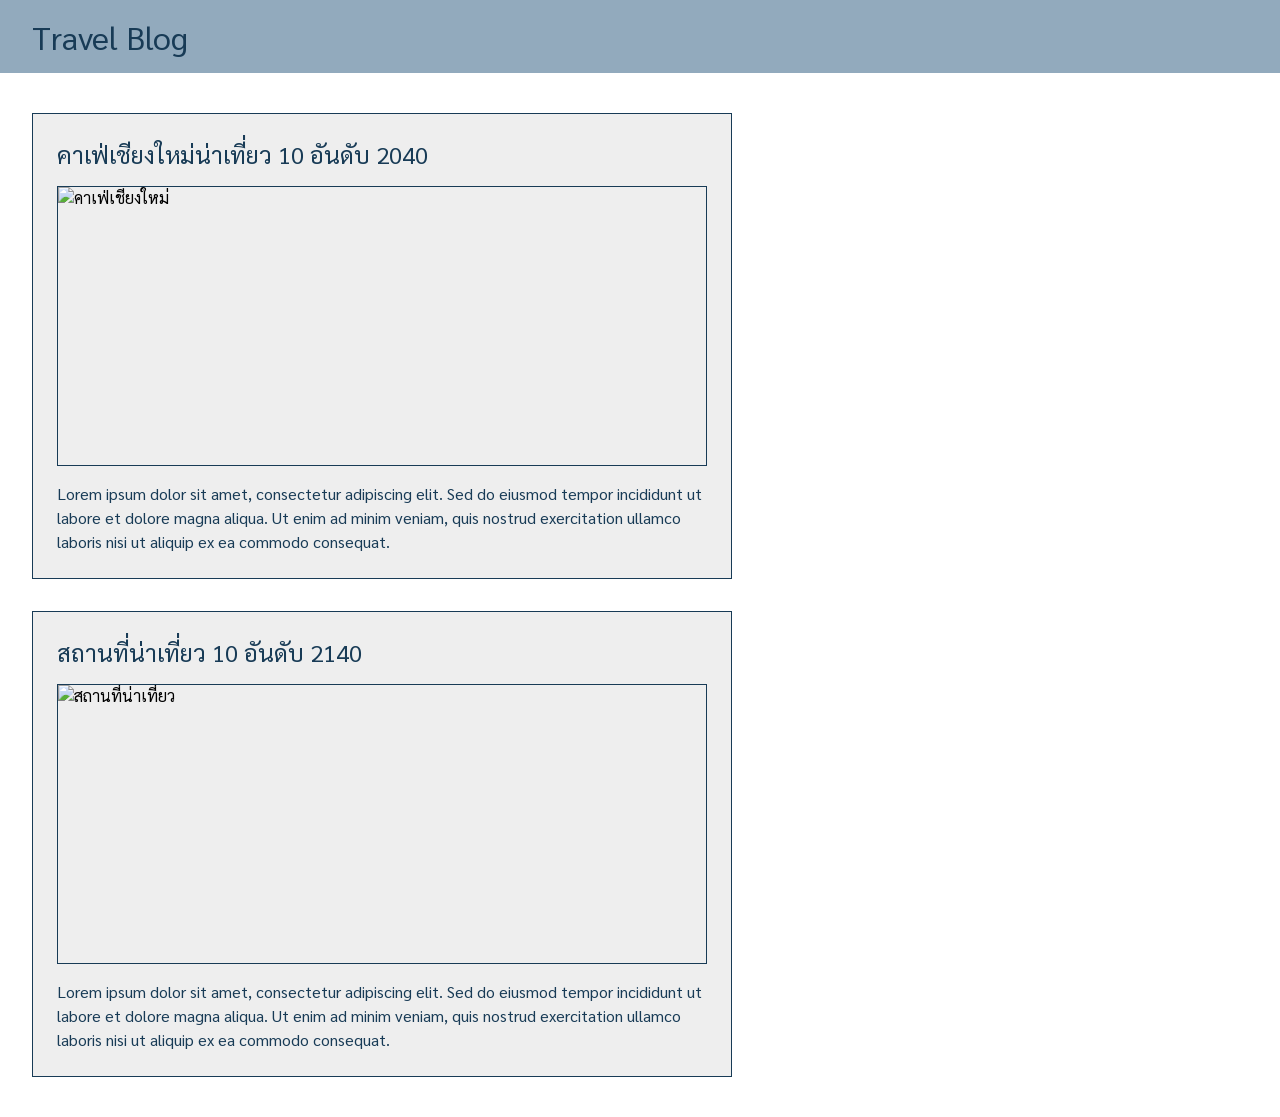
==== ex-1/index.html @ b8b29b1b "feat: add new travel page" ====
<!DOCTYPE html>
<html lang="th">

<head>
  <meta charset="UTF-8" />
  <meta http-equiv="X-UA-Compatible" content="IE=edge" />
  <meta name="viewport" content="width=device-width, initial-scale=1.0" />
  <link rel="preconnect" href="https://fonts.googleapis.com">
  <link rel="preconnect" href="https://fonts.gstatic.com" crossorigin>
  <link href="https://fonts.googleapis.com/css2?family=Sarabun&display=swap" rel="stylesheet">
  <link rel="stylesheet" href="./style.css" />
  <title>CSS Direction and Box Model - Ex 1</title>
</head>

<body>
  <header class="header">
    <h1>Travel Blog</h1>
  </header>

  <main class="main">
    <article class="blog-card">
      <h2>คาเฟ่เชียงใหม่น่าเที่ยว 10 อันดับ 2040</h2>
      <img class="blog-image" src="./image.jpeg" alt="คาเฟ่เชียงใหม่" />
      <p class="blog-description">
        Lorem ipsum dolor sit amet, consectetur adipiscing elit. Sed do eiusmod tempor incididunt ut labore et dolore
        magna aliqua. Ut enim ad minim veniam, quis nostrud exercitation ullamco laboris nisi ut aliquip ex ea commodo
        consequat.
      </p>
    </article>

    <article class="blog-card">
      <h2>สถานที่น่าเที่ยว 10 อันดับ 2140</h2>
      <img class="blog-image" src="./image.jpeg" alt="สถานที่น่าเที่ยว" />
      <p class="blog-description">
        Lorem ipsum dolor sit amet, consectetur adipiscing elit. Sed do eiusmod tempor incididunt ut labore et dolore
        magna aliqua. Ut enim ad minim veniam, quis nostrud exercitation ullamco laboris nisi ut aliquip ex ea commodo
        consequat.
      </p>
    </article>
  </main>
</body>

</html>
---- ex-1/style.css ----
/* Start coding here */

* {
  box-sizing: border-box;
  margin: 0;
  padding: 0;
}

body {
  font-family: "Sarabun", sans-serif;
  background-color: #ffffff;
}

.header {
  background-color: #92aabd;
  padding: 16px 32px;
}

.header h1 {
  color: #183b56;
  font-size: 32px;
  font-weight: 400;
}

.main {
  padding: 40px 32px;
  display: flex;
  flex-direction: column;
  gap: 32px;
  align-items: flex-start;
}

.blog-card {
  width: 700px;
  background-color: #eeeeee;
  border: 1px solid #183b56;
  padding: 24px;
}

.blog-card h2 {
  color: #183b56;
  font-size: 24px;
  font-weight: 400;
  margin-bottom: 16px;
}

.blog-image {
  display: block;
  width: 100%;
  height: 280px;
  object-fit: cover;
  border: 1px solid #183b56;
  margin-bottom: 16px;
}

.blog-description {
  color: #183b56;
  font-size: 16px;
  line-height: 1.5;
}
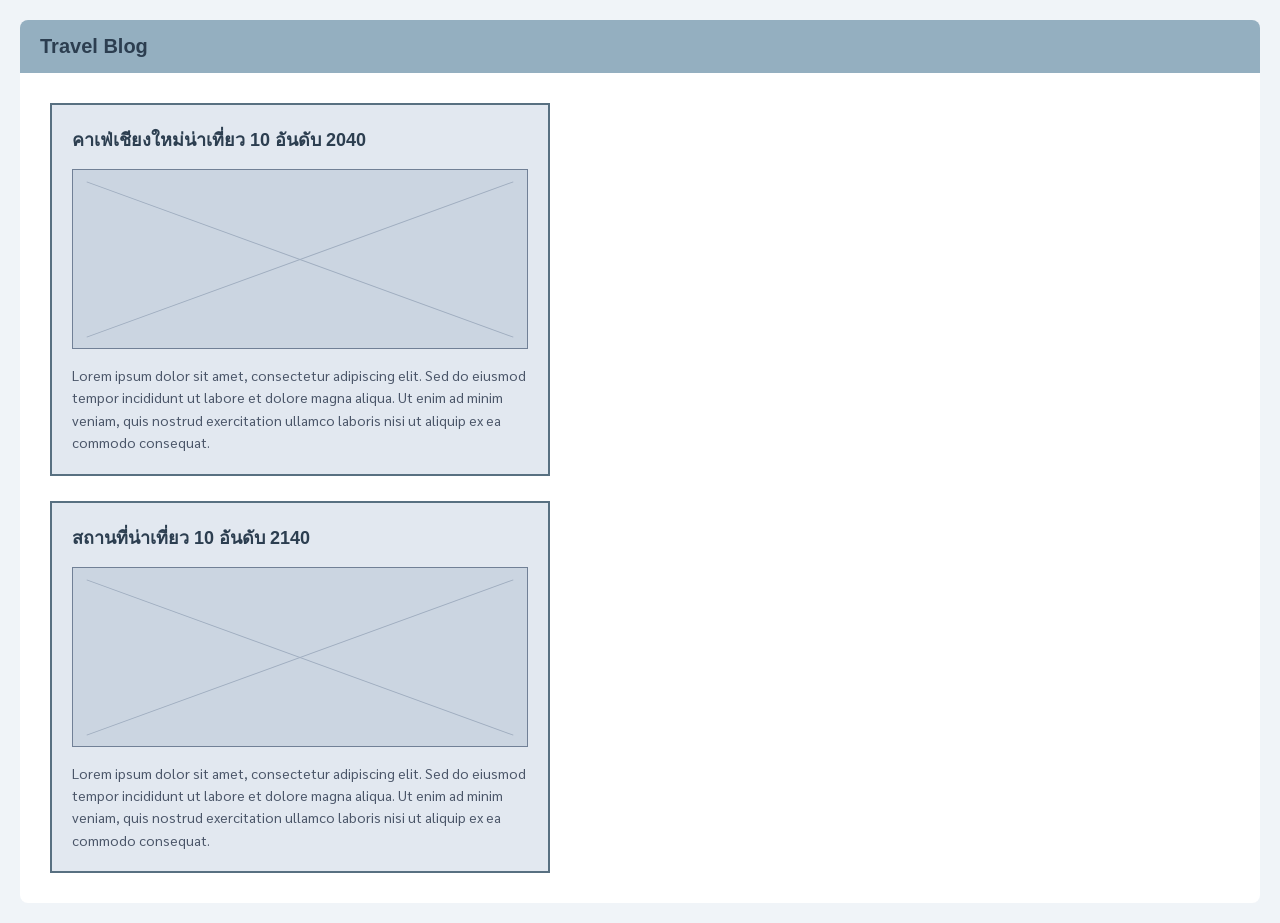
==== commit 3b8e782a: "feat: complete exercise 2 box model" ====
--- a/ex-1/index.html
+++ b/ex-1/index.html
@@ -1,5 +1,5 @@
 <!DOCTYPE html>
-<html lang="th">
+<html lang="en">
 
 <head>
   <meta charset="UTF-8" />
@@ -13,31 +13,27 @@
 </head>
 
 <body>
-  <header class="header">
-    <h1>Travel Blog</h1>
-  </header>
+  <div class="blog-header">
+    Travel Blog
+  </div>
 
-  <main class="main">
-    <article class="blog-card">
-      <h2>คาเฟ่เชียงใหม่น่าเที่ยว 10 อันดับ 2040</h2>
-      <img class="blog-image" src="./image.jpeg" alt="คาเฟ่เชียงใหม่" />
+  <div class="blog-container">
+    <div class="blog-card">
+      <h3 class="blog-title">คาเฟ่เชียงใหม่น่าเที่ยว 10 อันดับ 2040</h3>
+      <div class="image-placeholder"></div>
       <p class="blog-description">
-        Lorem ipsum dolor sit amet, consectetur adipiscing elit. Sed do eiusmod tempor incididunt ut labore et dolore
-        magna aliqua. Ut enim ad minim veniam, quis nostrud exercitation ullamco laboris nisi ut aliquip ex ea commodo
-        consequat.
+        Lorem ipsum dolor sit amet, consectetur adipiscing elit. Sed do eiusmod tempor incididunt ut labore et dolore magna aliqua. Ut enim ad minim veniam, quis nostrud exercitation ullamco laboris nisi ut aliquip ex ea commodo consequat.
       </p>
-    </article>
+    </div>
 
-    <article class="blog-card">
-      <h2>สถานที่น่าเที่ยว 10 อันดับ 2140</h2>
-      <img class="blog-image" src="./image.jpeg" alt="สถานที่น่าเที่ยว" />
+    <div class="blog-card">
+      <h3 class="blog-title">สถานที่น่าเที่ยว 10 อันดับ 2140</h3>
+      <div class="image-placeholder"></div>
       <p class="blog-description">
-        Lorem ipsum dolor sit amet, consectetur adipiscing elit. Sed do eiusmod tempor incididunt ut labore et dolore
-        magna aliqua. Ut enim ad minim veniam, quis nostrud exercitation ullamco laboris nisi ut aliquip ex ea commodo
-        consequat.
+        Lorem ipsum dolor sit amet, consectetur adipiscing elit. Sed do eiusmod tempor incididunt ut labore et dolore magna aliqua. Ut enim ad minim veniam, quis nostrud exercitation ullamco laboris nisi ut aliquip ex ea commodo consequat.
       </p>
-    </article>
-  </main>
+    </div>
+  </div>
 </body>
 
 </html>
--- a/ex-1/style.css
+++ b/ex-1/style.css
@@ -1,5 +1,3 @@
-/* Start coding here */
-
 * {
   box-sizing: border-box;
   margin: 0;
@@ -7,54 +5,73 @@
 }
 
 body {
-  font-family: "Sarabun", sans-serif;
-  background-color: #ffffff;
+  font-family: 'Sarabun', sans-serif;
+  background-color: #f0f4f8;
+  padding: 20px;
 }
 
-.header {
-  background-color: #92aabd;
-  padding: 16px 32px;
+.blog-header {
+  background-color: #94afc0;
+  color: #2c3e50;
+  padding: 15px 20px;
+  font-size: 20px;
+  font-weight: bold;
+  border-top-left-radius: 8px;
+  border-top-right-radius: 8px;
 }
 
-.header h1 {
-  color: #183b56;
-  font-size: 32px;
-  font-weight: 400;
-}
-
-.main {
-  padding: 40px 32px;
+.blog-container {
+  background-color: white;
+  padding: 30px;
+  border-bottom-left-radius: 8px;
+  border-bottom-right-radius: 8px;
   display: flex;
   flex-direction: column;
-  gap: 32px;
-  align-items: flex-start;
+  gap: 25px;
 }
 
 .blog-card {
-  width: 700px;
-  background-color: #eeeeee;
-  border: 1px solid #183b56;
-  padding: 24px;
+  border: 2px solid #587081;
+  background-color: #e2e8f0;
+  padding: 20px;
+  max-width: 500px;
 }
 
-.blog-card h2 {
-  color: #183b56;
-  font-size: 24px;
-  font-weight: 400;
-  margin-bottom: 16px;
+.blog-title {
+  font-size: 18px;
+  color: #2c3e50;
+  margin-bottom: 15px;
 }
 
-.blog-image {
-  display: block;
+.image-placeholder {
   width: 100%;
-  height: 280px;
-  object-fit: cover;
-  border: 1px solid #183b56;
-  margin-bottom: 16px;
+  height: 180px;
+  border: 1px solid #718096;
+  margin-bottom: 15px;
+  position: relative;
+  background-color: #cbd5e1;
+}
+
+.image-placeholder::before,
+.image-placeholder::after {
+  content: "";
+  position: absolute;
+  width: 100%;
+  height: 1px;
+  background-color: #a0aec0;
+  top: 50%;
+}
+
+.image-placeholder::before {
+  transform: rotate(20deg);
+}
+
+.image-placeholder::after {
+  transform: rotate(-20deg);
 }
 
 .blog-description {
-  color: #183b56;
-  font-size: 16px;
-  line-height: 1.5;
+  font-size: 14px;
+  color: #4a5568;
+  line-height: 1.6;
 }
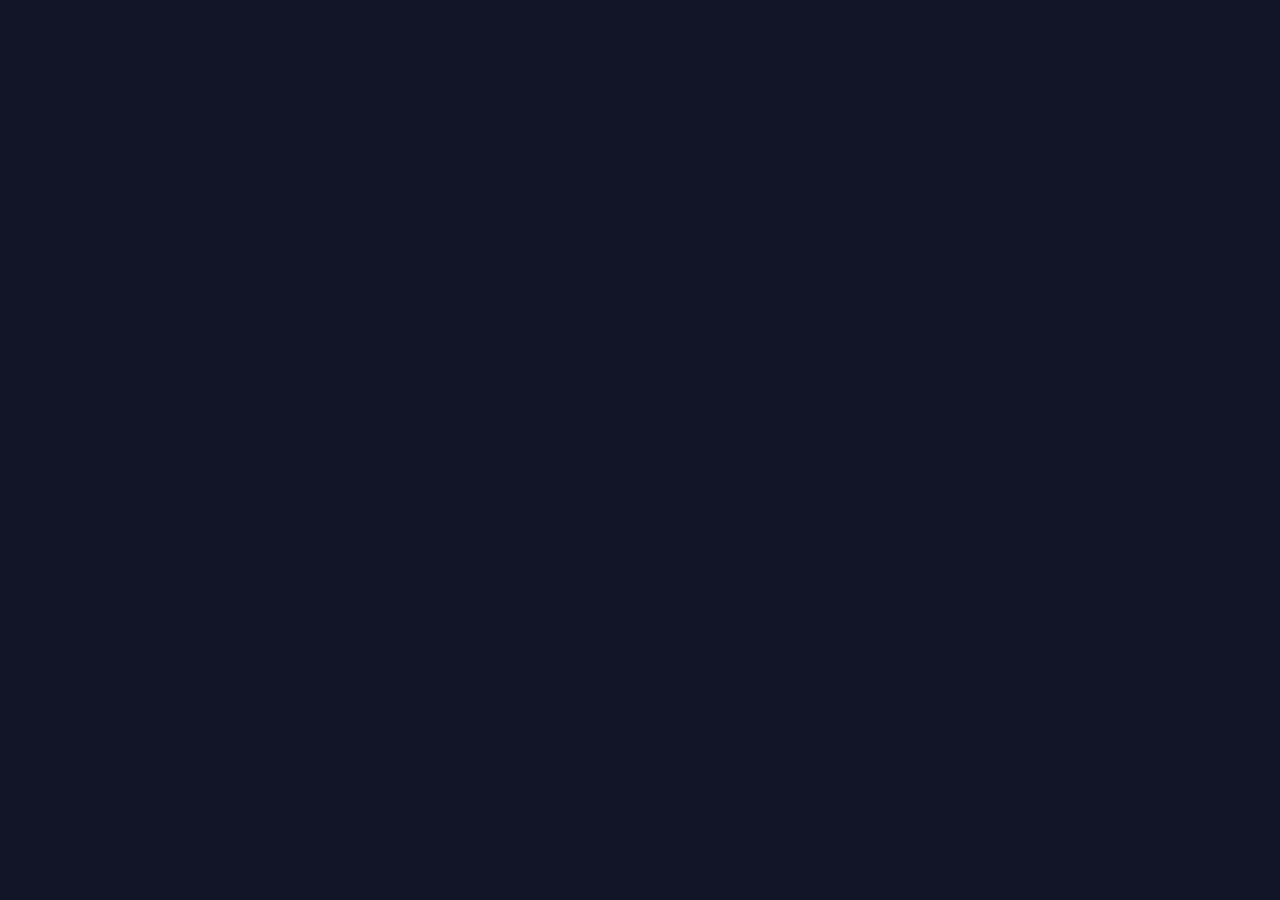
==== commit 9dea4af4: "feat/CSSDirection" ====
--- a/ex-1/index.html
+++ b/ex-1/index.html
@@ -13,27 +13,7 @@
 </head>
 
 <body>
-  <div class="blog-header">
-    Travel Blog
-  </div>
-
-  <div class="blog-container">
-    <div class="blog-card">
-      <h3 class="blog-title">คาเฟ่เชียงใหม่น่าเที่ยว 10 อันดับ 2040</h3>
-      <div class="image-placeholder"></div>
-      <p class="blog-description">
-        Lorem ipsum dolor sit amet, consectetur adipiscing elit. Sed do eiusmod tempor incididunt ut labore et dolore magna aliqua. Ut enim ad minim veniam, quis nostrud exercitation ullamco laboris nisi ut aliquip ex ea commodo consequat.
-      </p>
-    </div>
-
-    <div class="blog-card">
-      <h3 class="blog-title">สถานที่น่าเที่ยว 10 อันดับ 2140</h3>
-      <div class="image-placeholder"></div>
-      <p class="blog-description">
-        Lorem ipsum dolor sit amet, consectetur adipiscing elit. Sed do eiusmod tempor incididunt ut labore et dolore magna aliqua. Ut enim ad minim veniam, quis nostrud exercitation ullamco laboris nisi ut aliquip ex ea commodo consequat.
-      </p>
-    </div>
-  </div>
+  <!-- Start coding here -->
 </body>
 
-</html>
+</html>
--- a/ex-1/style.css
+++ b/ex-1/style.css
@@ -1,77 +1,86 @@
+/* 1. Reset ค่าพื้นฐานและตั้งฟอนต์ภาษาไทย */
 * {
-  box-sizing: border-box;
-  margin: 0;
-  padding: 0;
+    box-sizing: border-box;
+    margin: 0;
+    padding: 0;
 }
 
 body {
-  font-family: 'Sarabun', sans-serif;
-  background-color: #f0f4f8;
-  padding: 20px;
+    background-color: #0d1527; /* พื้นหลังสีเข้มด้านนอกตามระบบการเรียน */
+    font-family: 'Sarabun', sans-serif;
+    display: flex;
+    justify-content: center;
+    padding: 40px 20px;
 }
 
-.blog-header {
-  background-color: #94afc0;
-  color: #2c3e50;
-  padding: 15px 20px;
-  font-size: 20px;
-  font-weight: bold;
-  border-top-left-radius: 8px;
-  border-top-right-radius: 8px;
+/* 2. กล่องหน้าต่างใหญ่ (Container) */
+.blog-container {
+    background-color: #ffffff;
+    width: 100%;
+    max-width: 760px;
+    border-radius: 12px;
+    overflow: hidden;
+    box-shadow: 0 4px 20px rgba(0, 0, 0, 0.3);
 }
 
-.blog-container {
-  background-color: white;
-  padding: 30px;
-  border-bottom-left-radius: 8px;
-  border-bottom-right-radius: 8px;
-  display: flex;
-  flex-direction: column;
-  gap: 25px;
+/* 3. แถบหัวข้อด้านบน (Header Bar) */
+.blog-header {
+    background-color: #90a4ae; /* สีฟ้าอมเทาตามดีไซน์ */
+    padding: 16px 24px;
+    color: #1e293b;
 }
 
-.blog-card {
-  border: 2px solid #587081;
-  background-color: #e2e8f0;
-  padding: 20px;
-  max-width: 500px;
+.blog-header h2 {
+    font-size: 18px;
+    font-weight: bold;
 }
 
-.blog-title {
-  font-size: 18px;
-  color: #2c3e50;
-  margin-bottom: 15px;
+/* 4. พื้นที่เนื้อหาการ์ดด้านใน */
+.blog-content {
+    padding: 30px 24px;
+    display: flex;
+    flex-direction: column;
+    gap: 30px; /* เว้นระยะห่างระหว่างการ์ด */
 }
 
-.image-placeholder {
-  width: 100%;
-  height: 180px;
-  border: 1px solid #718096;
-  margin-bottom: 15px;
-  position: relative;
-  background-color: #cbd5e1;
+/* 5. สไตล์ของการ์ดบทความแต่ละชิ้น (Blog Card) */
+.blog-card {
+    border: 2px solid #4a5568; /* กรอบสีเข้มรอบตัวการ์ด */
+    padding: 20px;
+    background-color: #f8fafc;
 }
 
-.image-placeholder::before,
-.image-placeholder::after {
-  content: "";
-  position: absolute;
-  width: 100%;
-  height: 1px;
-  background-color: #a0aec0;
-  top: 50%;
+.card-title {
+    font-size: 18px;
+    color: #2d3748;
+    margin-bottom: 12px;
 }
 
-.image-placeholder::before {
-  transform: rotate(20deg);
+/* 6. กล่องภาพจำลองที่มีเส้นกากบาท (Image Placeholder) */
+.image-placeholder {
+    width: 100%;
+    height: 180px;
+    background-color: #e2e8f0;
+    border: 1px solid #a0aec0;
+    margin-bottom: 12px;
+    position: relative;
 }
 
-.image-placeholder::after {
-  transform: rotate(-20deg);
+/* สไตล์สำหรับวาดเส้นกากบาทให้พอดีกล่อง */
+.image-placeholder svg {
+    width: 100%;
+    height: 100%;
 }
 
-.blog-description {
-  font-size: 14px;
-  color: #4a5568;
-  line-height: 1.6;
+.image-placeholder svg line {
+    stroke: #cbd5e1;
+    stroke-width: 1;
 }
+
+/* 7. ข้อความรายละเอียดด้านล่าง */
+.card-description {
+    font-size: 14px;
+    color: #4a5568;
+    line-height: 1.6;
+    text-align: justify;
+}
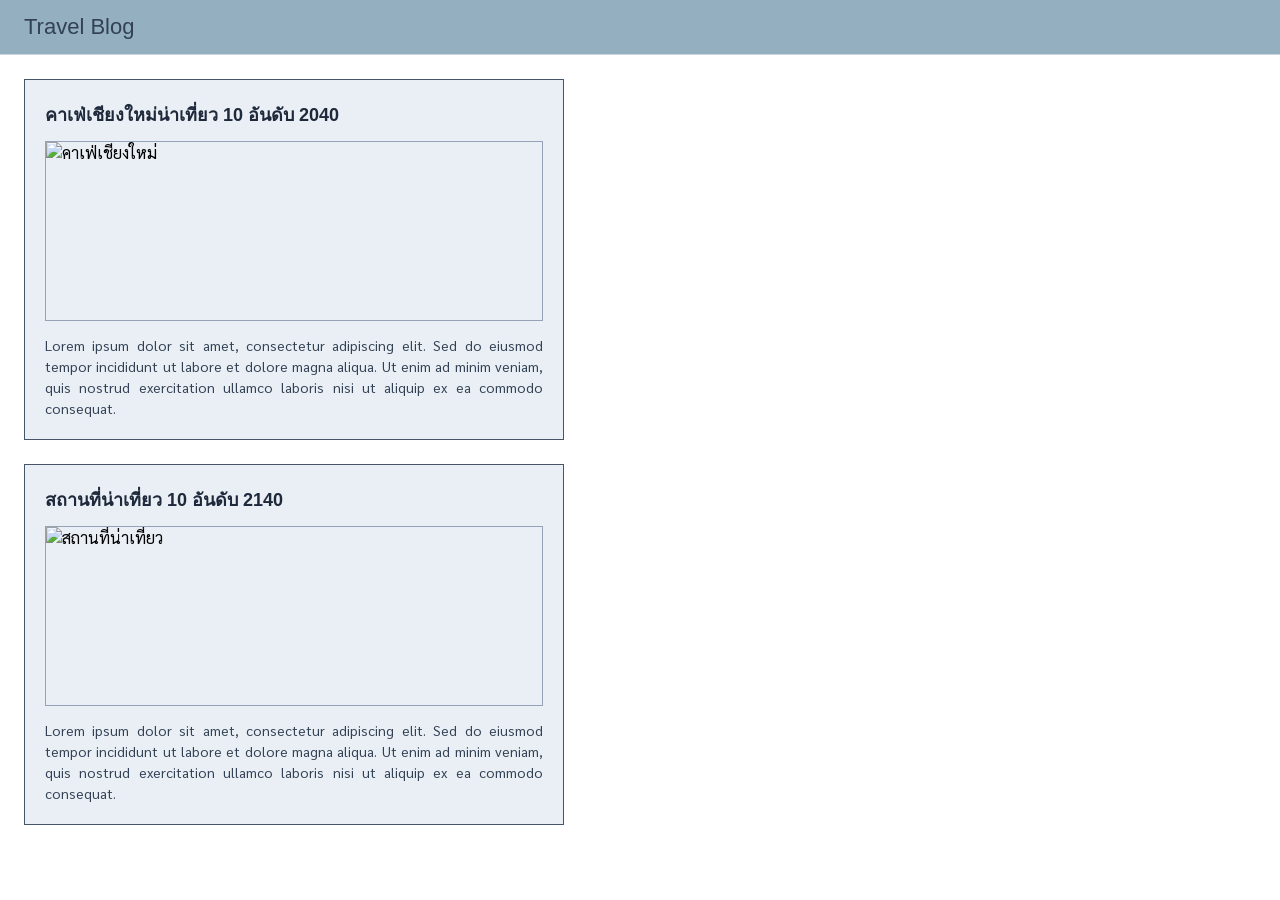
==== commit 72600c49: "feat\CSSDirection" ====
--- a/ex-1/index.html
+++ b/ex-1/index.html
@@ -1,5 +1,5 @@
 <!DOCTYPE html>
-<html lang="en">
+<html lang="th">
 
 <head>
   <meta charset="UTF-8" />
@@ -13,7 +13,33 @@
 </head>
 
 <body>
-  <!-- Start coding here -->
+  <header class="header">
+    <h1>Travel Blog</h1>
+  </header>
+
+  <main class="main">
+    
+    <article class="blog-card">
+      <h2>คาเฟ่เชียงใหม่น่าเที่ยว 10 อันดับ 2040</h2>
+      <img class="blog-image" src="./image.jpeg" alt="คาเฟ่เชียงใหม่" />
+      <p class="blog-description">
+        Lorem ipsum dolor sit amet, consectetur adipiscing elit. Sed do eiusmod tempor incididunt ut labore et dolore
+        magna aliqua. Ut enim ad minim veniam, quis nostrud exercitation ullamco laboris nisi ut aliquip ex ea commodo
+        consequat.
+      </p>
+    </article>
+
+    <article class="blog-card">
+      <h2>สถานที่น่าเที่ยว 10 อันดับ 2140</h2>
+      <img class="blog-image" src="./image.jpeg" alt="สถานที่น่าเที่ยว" />
+      <p class="blog-description">
+        Lorem ipsum dolor sit amet, consectetur adipiscing elit. Sed do eiusmod tempor incididunt ut labore et dolore
+        magna aliqua. Ut enim ad minim veniam, quis nostrud exercitation ullamco laboris nisi ut aliquip ex ea commodo
+        consequat.
+      </p>
+    </article>
+
+  </main>
 </body>
 
 </html>
--- a/ex-1/style.css
+++ b/ex-1/style.css
@@ -1,86 +1,68 @@
-/* 1. Reset ค่าพื้นฐานและตั้งฟอนต์ภาษาไทย */
+/* ล้างค่าเริ่มต้นของเบราว์เซอร์ให้เป็นศูนย์ เพื่อคุมพื้นที่ได้แม่นยำ */
 * {
     box-sizing: border-box;
     margin: 0;
     padding: 0;
 }
 
+/* ฉากหลังสีขาวล้วนตามภาพตัวอย่าง */
 body {
-    background-color: #0d1527; /* พื้นหลังสีเข้มด้านนอกตามระบบการเรียน */
+    background-color: #ffffff;
     font-family: 'Sarabun', sans-serif;
-    display: flex;
-    justify-content: center;
-    padding: 40px 20px;
 }
 
-/* 2. กล่องหน้าต่างใหญ่ (Container) */
-.blog-container {
-    background-color: #ffffff;
-    width: 100%;
-    max-width: 760px;
-    border-radius: 12px;
-    overflow: hidden;
-    box-shadow: 0 4px 20px rgba(0, 0, 0, 0.3);
+/* แถบหัวข้อด้านบน: ลงสีฟ้าเทา ขยายกว้างเต็มจอ และดันช่องไฟด้านใน */
+.header {
+    background-color: #94afc0; 
+    padding: 14px 24px;
+    border-bottom: 1px solid #cbd5e1; /* เส้นใต้แถบหัวข้อบาง ๆ */
 }
 
-/* 3. แถบหัวข้อด้านบน (Header Bar) */
-.blog-header {
-    background-color: #90a4ae; /* สีฟ้าอมเทาตามดีไซน์ */
-    padding: 16px 24px;
-    color: #1e293b;
+/* ตัวอักษร Travel Blog */
+.header h1 {
+    font-size: 22px;
+    color: #334155;
+    font-weight: 500;
 }
 
-.blog-header h2 {
-    font-size: 18px;
-    font-weight: bold;
+/* ส่วนแสดงผลหลัก: ดันระยะห่างจากขอบด้านซ้ายและด้านบนตามรูปตัวอย่าง */
+.main {
+    padding: 24px;
+    display: flex;
+    flex-direction: column;
+    gap: 24px; /* เว้นระยะห่างในแนวตั้งระหว่างการ์ดใบที่ 1 และ 2 */
 }
 
-/* 4. พื้นที่เนื้อหาการ์ดด้านใน */
-.blog-content {
-    padding: 30px 24px;
-    display: flex;
-    flex-direction: column;
-    gap: 30px; /* เว้นระยะห่างระหว่างการ์ด */
+/* ตัวกล่องการ์ดแต่ละใบ: จัดการเส้นขอบหนา และลงพื้นหลังสีฟ้าสว่าง */
+.blog-card {
+    border: 1px solid #475569;   /* กรอบเส้นสีเทาเข้มรอบตัวการ์ด */
+    background-color: #e9eff4;   /* สีพื้นหลังการ์ดโทนสว่างอมฟ้าเทาตามตัวอย่าง */
+    padding: 20px;
+    width: 100%;
+    max-width: 540px;            /* ล็อกขนาดความกว้างของการ์ดให้กะทัดรัดพอดีสายตา */
 }
 
-/* 5. สไตล์ของการ์ดบทความแต่ละชิ้น (Blog Card) */
-.blog-card {
-    border: 2px solid #4a5568; /* กรอบสีเข้มรอบตัวการ์ด */
-    padding: 20px;
-    background-color: #f8fafc;
+/* หัวข้อข้างในการ์ด */
+.blog-card h2 {
+    font-size: 18px;
+    color: #1e293b;
+    margin-bottom: 12px;         /* ระยะห่างด้านล่างหัวข้อก่อนถึงรูปภาพ */
 }
 
-.card-title {
-    font-size: 18px;
-    color: #2d3748;
-    margin-bottom: 12px;
+/* การจัดการสัดส่วนรูปภาพวิว */
+.blog-image {
+    width: 100%;
+    height: 180px;               /* ความสูงรูปภาพตามสเปก */
+    object-fit: cover;           /* สั่งรูปขยายเต็มพื้นที่โดยภาพไม่ยืดหรือเบี้ยว */
+    border: 1px solid #94a3b8;
+    margin-bottom: 14px;         /* ระยะห่างด้านล่างรูปภาพก่อนถึงเนื้อความ */
+    display: block;
 }
 
-/* 6. กล่องภาพจำลองที่มีเส้นกากบาท (Image Placeholder) */
-.image-placeholder {
-    width: 100%;
-    height: 180px;
-    background-color: #e2e8f0;
-    border: 1px solid #a0aec0;
-    margin-bottom: 12px;
-    position: relative;
-}
-
-/* สไตล์สำหรับวาดเส้นกากบาทให้พอดีกล่อง */
-.image-placeholder svg {
-    width: 100%;
-    height: 100%;
-}
-
-.image-placeholder svg line {
-    stroke: #cbd5e1;
-    stroke-width: 1;
-}
-
-/* 7. ข้อความรายละเอียดด้านล่าง */
-.card-description {
+/* ย่อหน้าข้อความคำบรรยาย */
+.blog-description {
     font-size: 14px;
-    color: #4a5568;
-    line-height: 1.6;
-    text-align: justify;
+    color: #334155;
+    line-height: 1.5;            /* เว้นระยะระหว่างบรรทัดให้อ่านง่ายขึ้น */
+    text-align: justify;         /* จัดตัวอักษรชิดขอบหน้า-หลังเท่ากัน */
 }
